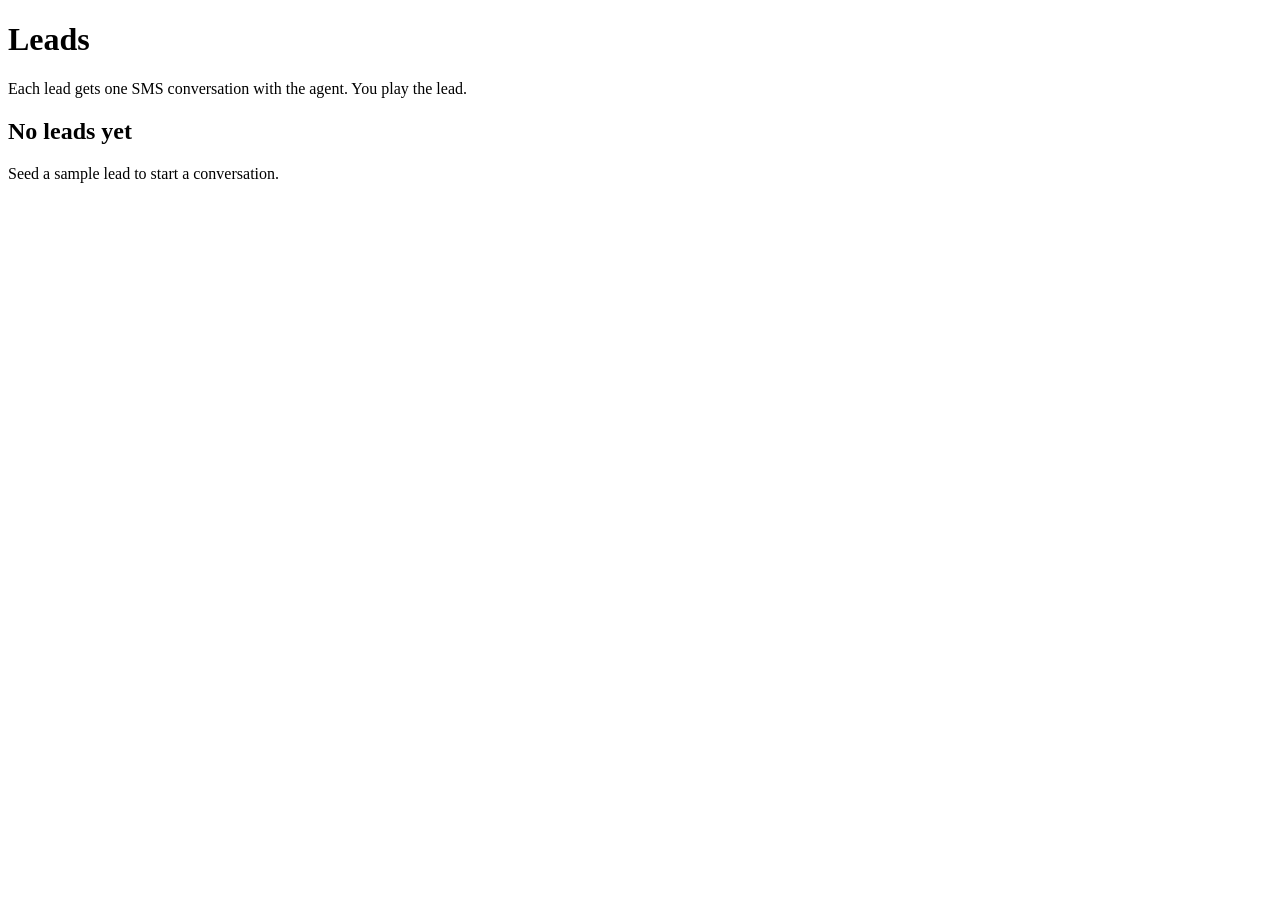
==== src/main/resources/templates/index.html @ 0c6fea31 "Add shared layout fragments and an empty leads landing page - fragments/layout.html: head (Bootstrap" ====
<!DOCTYPE html>
<html xmlns:th="http://www.thymeleaf.org" lang="en">
<head th:replace="~{fragments/layout :: head('Leads')}"></head>
<body>
<nav th:replace="~{fragments/layout :: navbar}"></nav>

<main class="container">
    <div class="d-flex justify-content-between align-items-center mb-3">
        <div>
            <h1 class="h3 mb-1">Leads</h1>
            <p class="text-muted mb-0">Each lead gets one SMS conversation with the agent.
                You play the lead.</p>
        </div>
    </div>

    <!-- Served as Spring Boot's welcome page until the lead controller supplies ${leads}. -->
    <div th:if="${#lists.isEmpty(leads)}" class="card text-center">
        <div class="card-body py-5">
            <h2 class="h5">No leads yet</h2>
            <p class="text-muted mb-0">Seed a sample lead to start a conversation.</p>
        </div>
    </div>
</main>
</body>
</html>
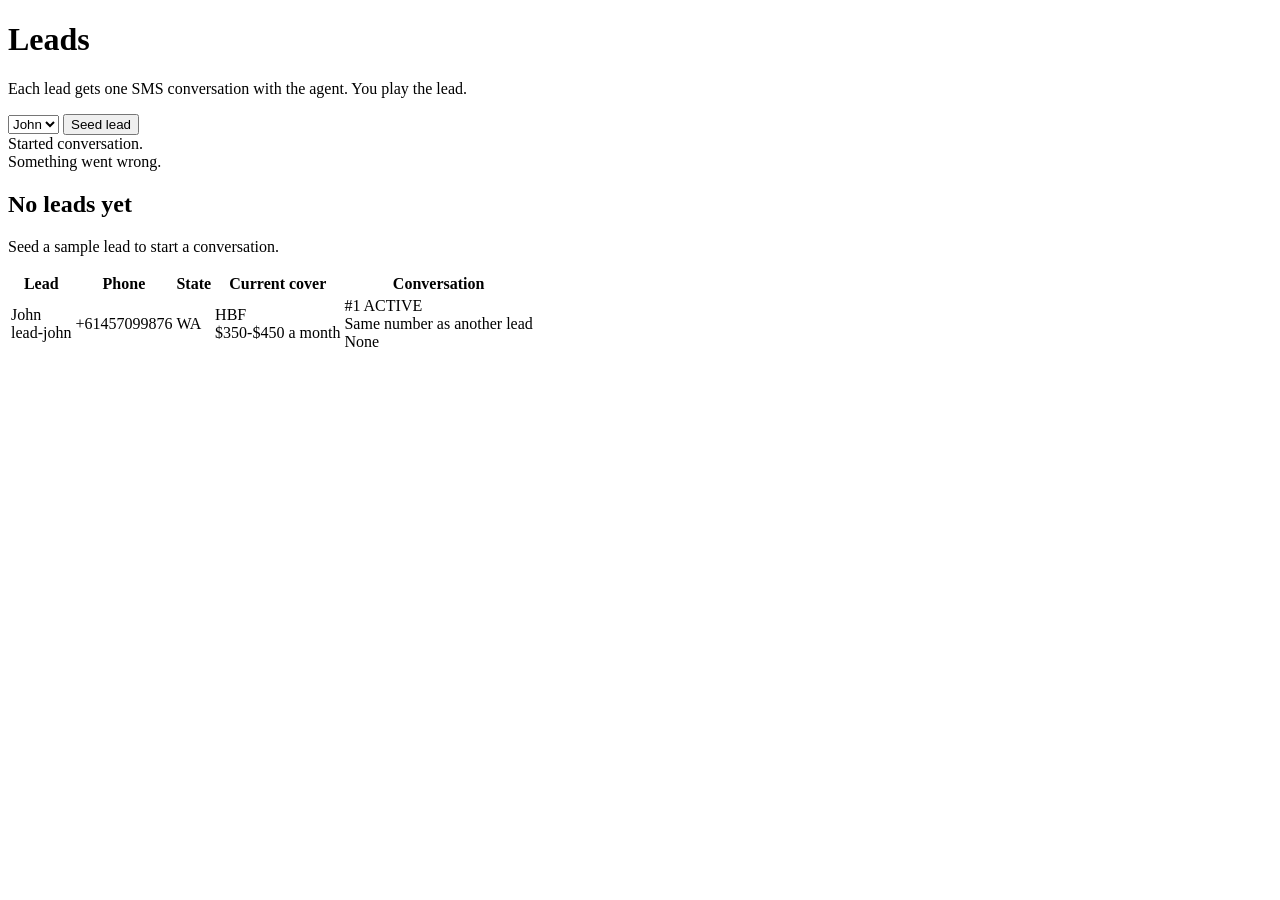
==== commit 1cb4ddd7: "Add stub lead API, lead ingestion and seeding with duplicate-number handling - LeadClient interface " ====
--- a/src/main/resources/templates/index.html
+++ b/src/main/resources/templates/index.html
@@ -5,21 +5,69 @@
 <nav th:replace="~{fragments/layout :: navbar}"></nav>
 
 <main class="container">
-    <div class="d-flex justify-content-between align-items-center mb-3">
+    <div class="d-flex flex-wrap justify-content-between align-items-end gap-3 mb-3">
         <div>
             <h1 class="h3 mb-1">Leads</h1>
             <p class="text-muted mb-0">Each lead gets one SMS conversation with the agent.
                 You play the lead.</p>
         </div>
+        <form th:action="@{/leads}" method="post" class="d-flex gap-2">
+            <select name="externalId" class="form-select" aria-label="Sample lead">
+                <option th:each="s : ${samples}" th:value="${s.externalId}"
+                        th:text="|${s.givenName} · ${s.state} · ${s.phone} (${s.externalId})|">John</option>
+            </select>
+            <button type="submit" class="btn btn-primary text-nowrap">Seed lead</button>
+        </form>
     </div>
 
-    <!-- Served as Spring Boot's welcome page until the lead controller supplies ${leads}. -->
+    <div th:if="${notice}" class="alert alert-info" th:text="${notice}">Started conversation.</div>
+    <div th:if="${error}" class="alert alert-danger" th:text="${error}">Something went wrong.</div>
+
     <div th:if="${#lists.isEmpty(leads)}" class="card text-center">
         <div class="card-body py-5">
             <h2 class="h5">No leads yet</h2>
             <p class="text-muted mb-0">Seed a sample lead to start a conversation.</p>
         </div>
     </div>
+
+    <div th:unless="${#lists.isEmpty(leads)}" class="table-responsive">
+        <table class="table align-middle">
+            <thead>
+            <tr>
+                <th>Lead</th>
+                <th>Phone</th>
+                <th>State</th>
+                <th>Current cover</th>
+                <th>Conversation</th>
+            </tr>
+            </thead>
+            <tbody>
+            <tr th:each="row : ${leads}">
+                <td>
+                    <span th:text="${row.lead.givenName}">John</span>
+                    <div class="small text-muted" th:text="${row.lead.externalId}">lead-john</div>
+                </td>
+                <td th:text="${row.lead.phone}">+61457099876</td>
+                <td th:text="${row.lead.state}">WA</td>
+                <td>
+                    <span th:text="${row.lead.currentProvider} ?: 'None'">HBF</span>
+                    <div class="small text-muted" th:if="${row.lead.currentPremium}"
+                         th:text="|${row.lead.currentPremium} a month|">$350-$450 a month</div>
+                </td>
+                <td>
+                    <th:block th:if="${row.conversation}">
+                        <span th:text="|#${row.conversation.id}|">#1</span>
+                        <span class="badge text-bg-secondary" th:text="${row.conversation.status}">ACTIVE</span>
+                        <div class="small text-muted" th:if="${row.sharedWithAnotherLead}">
+                            Same number as another lead
+                        </div>
+                    </th:block>
+                    <span th:unless="${row.conversation}" class="text-muted">None</span>
+                </td>
+            </tr>
+            </tbody>
+        </table>
+    </div>
 </main>
 </body>
 </html>
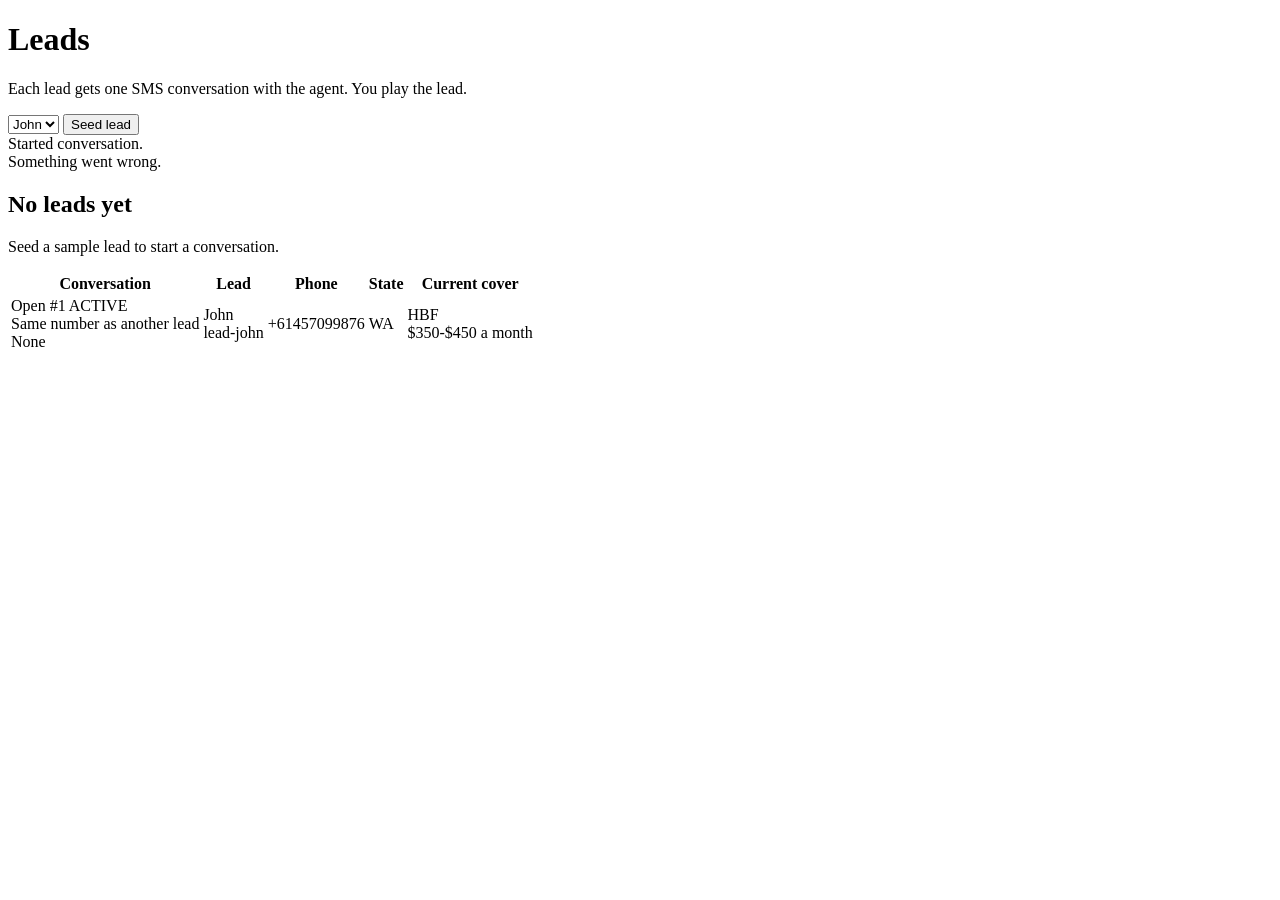
==== commit 15f2078b: "Move the conversation link to the first column as a button Co-Authored-By: Claude Opus 5.5 <noreply@" ====
--- a/src/main/resources/templates/index.html
+++ b/src/main/resources/templates/index.html
@@ -34,15 +34,27 @@
         <table class="table align-middle">
             <thead>
             <tr>
+                <th>Conversation</th>
                 <th>Lead</th>
                 <th>Phone</th>
                 <th>State</th>
                 <th>Current cover</th>
-                <th>Conversation</th>
             </tr>
             </thead>
             <tbody>
             <tr th:each="row : ${leads}">
+                <td>
+                    <th:block th:if="${row.conversation}">
+                        <a class="btn btn-sm btn-outline-primary"
+                           th:href="@{/conversations/{id}(id=${row.conversation.id})}"
+                           th:text="|Open #${row.conversation.id}|">Open #1</a>
+                        <span class="badge text-bg-secondary" th:text="${row.conversation.status}">ACTIVE</span>
+                        <div class="small text-muted" th:if="${row.sharedWithAnotherLead}">
+                            Same number as another lead
+                        </div>
+                    </th:block>
+                    <span th:unless="${row.conversation}" class="text-muted">None</span>
+                </td>
                 <td>
                     <span th:text="${row.lead.givenName}">John</span>
                     <div class="small text-muted" th:text="${row.lead.externalId}">lead-john</div>
@@ -54,16 +66,6 @@
                     <div class="small text-muted" th:if="${row.lead.currentPremium}"
                          th:text="|${row.lead.currentPremium} a month|">$350-$450 a month</div>
                 </td>
-                <td>
-                    <th:block th:if="${row.conversation}">
-                        <span th:text="|#${row.conversation.id}|">#1</span>
-                        <span class="badge text-bg-secondary" th:text="${row.conversation.status}">ACTIVE</span>
-                        <div class="small text-muted" th:if="${row.sharedWithAnotherLead}">
-                            Same number as another lead
-                        </div>
-                    </th:block>
-                    <span th:unless="${row.conversation}" class="text-muted">None</span>
-                </td>
             </tr>
             </tbody>
         </table>
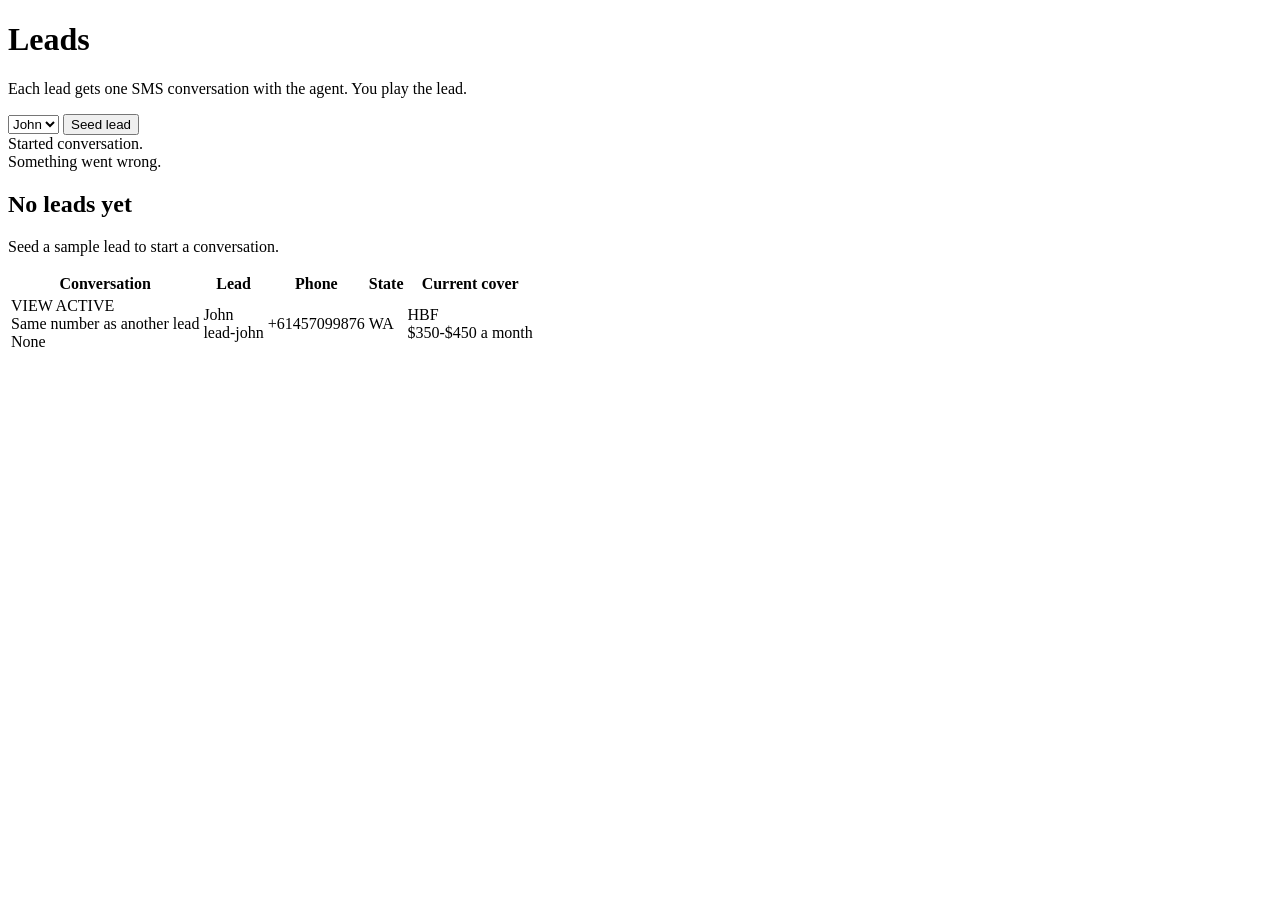
==== commit d78ac65b: "Label the conversation button VIEW instead of the thread number Co-Authored-By: Claude Opus 5.5 <nor" ====
--- a/src/main/resources/templates/index.html
+++ b/src/main/resources/templates/index.html
@@ -45,10 +45,13 @@
             <tr th:each="row : ${leads}">
                 <td>
                     <th:block th:if="${row.conversation}">
-                        <a class="btn btn-sm btn-outline-primary"
+                        <!-- Amber: in progress. Green: call booked. Grey: over (opted out, declined, ended). -->
+                        <a class="btn btn-sm"
+                           th:with="status=${row.conversation.status.name()}"
+                           th:classappend="${status == 'ACTIVE'} ? 'btn-warning' : (${status == 'BOOKED'} ? 'btn-success' : 'btn-secondary')"
                            th:href="@{/conversations/{id}(id=${row.conversation.id})}"
-                           th:text="|Open #${row.conversation.id}|">Open #1</a>
-                        <span class="badge text-bg-secondary" th:text="${row.conversation.status}">ACTIVE</span>
+                           th:aria-label="|View ${row.lead.givenName}'s conversation|">VIEW</a>
+                        <span class="small text-muted ms-1" th:text="${row.conversation.status}">ACTIVE</span>
                         <div class="small text-muted" th:if="${row.sharedWithAnotherLead}">
                             Same number as another lead
                         </div>
